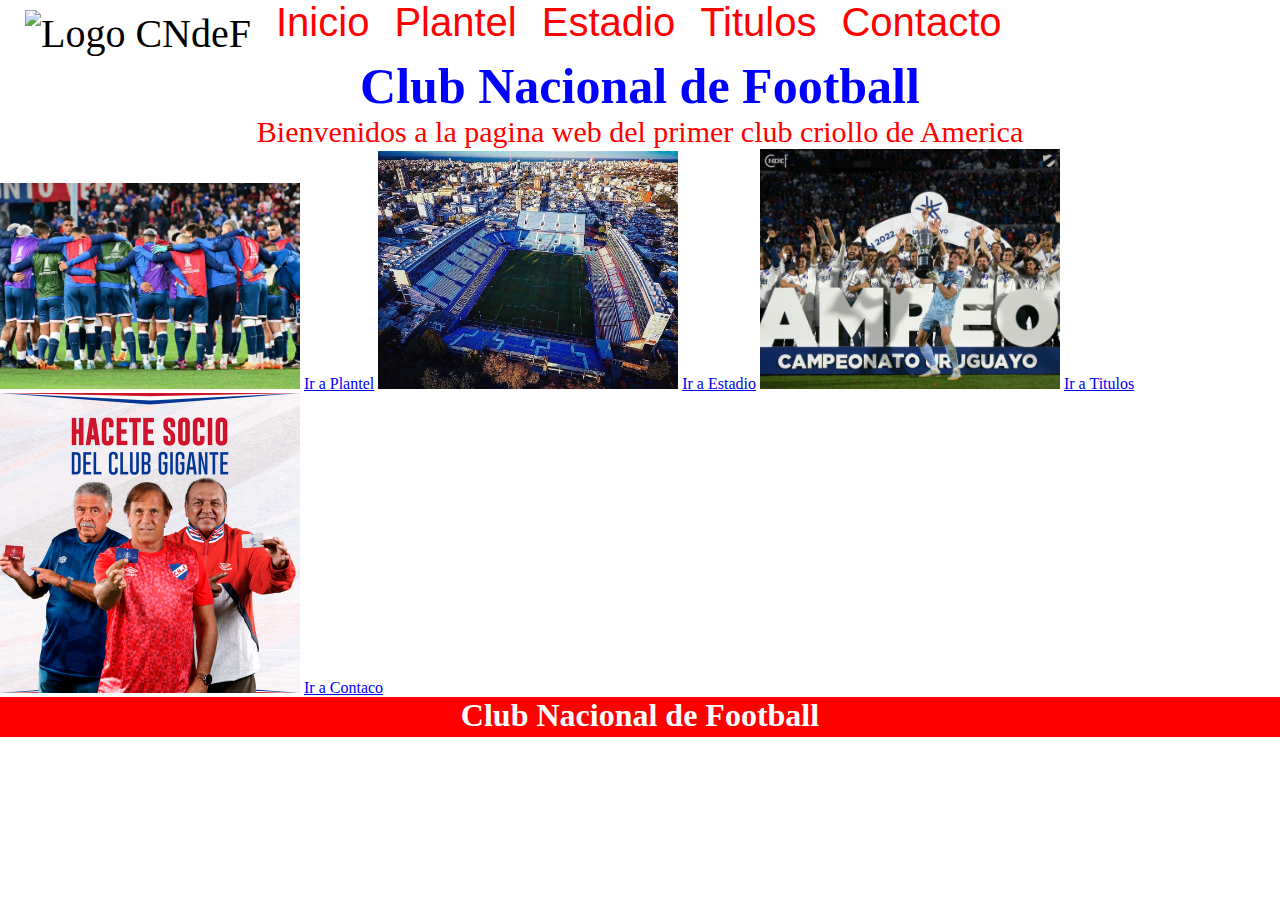
==== index.html @ c1be89f9 "first commit" ====
<!DOCTYPE html>
<html lang="en">
<head>
    <meta charset="UTF-8">
    <meta name="viewport" content="width=device-width, initial-scale=1.0">
    <title>Club Nacional de Football / CNdeF</title>
    <link href="https://cdn.jsdelivr.net/npm/bootstrap@5.3.2/dist/css/bootstrap.min.css" rel="stylesheet" integrity="sha384-T3c6CoIi6uLrA9TneNEoa7RxnatzjcDSCmG1MXxSR1GAsXEV/Dwwykc2MPK8M2HN" crossorigin="anonymous">
<link rel="stylesheet" href="Css\style.css">
</head>  
<body>
    <div class="grilla" >
    <Header>
        <nav>
            <ul>
                <li><img src="./../CursoDW/Multimedia/Logo CNdF.png" alt="Logo CNdeF"></li>
                <li><a href="./index.html">Inicio</a></li>
            <li><a href="./Paginas.html/Plantel.html">Plantel</a></li>
            <li><a href="./Paginas.html/Estadio.html">Estadio</a></li>
            <li><a href="./Paginas.html/Titulos.html">Titulos</a></li>
            <li><a href="./Paginas.html/Contacto.html">Contacto</a></li>
         </ul>
        </nav>
    </Header>

    <main>
        <h1>Club Nacional de Football</h1>
        <p>Bienvenidos a la pagina web del primer club criollo de America</p>
        <img src="Multimedia/Plantel.jfif" alt="Plantel 2023"> 
        <a href="./Paginas.html/Plantel.html">Ir a Plantel</a>
        <img src="Multimedia/estadio.jpg" alt="">
        <a href="./Paginas.html/Estadio.html">Ir a Estadio</a>
        <img src="Multimedia/Titulos.jpg" alt="">
        <a href="./Paginas.html/Titulos.html">Ir a Titulos</a>
        <img src="Multimedia/vfgQhc90mq7uRu6TejiWwdMYdyuNmu4216X12OAeeM5roq1gROlZEse5yQY4PXn6.png" alt="">
        <a href="./Paginas.html/Contacto.html">Ir a Contaco</a>
    </main>


    <footer>
        <h1>Club Nacional de Football</h1>
    </footer>
</div>
<script src="https://cdn.jsdelivr.net/npm/bootstrap@5.3.2/dist/js/bootstrap.bundle.min.js" integrity="sha384-C6RzsynM9kWDrMNeT87bh95OGNyZPhcTNXj1NW7RuBCsyN/o0jlpcV8Qyq46cDfL" crossorigin="anonymous"></script>
</body>
</html>
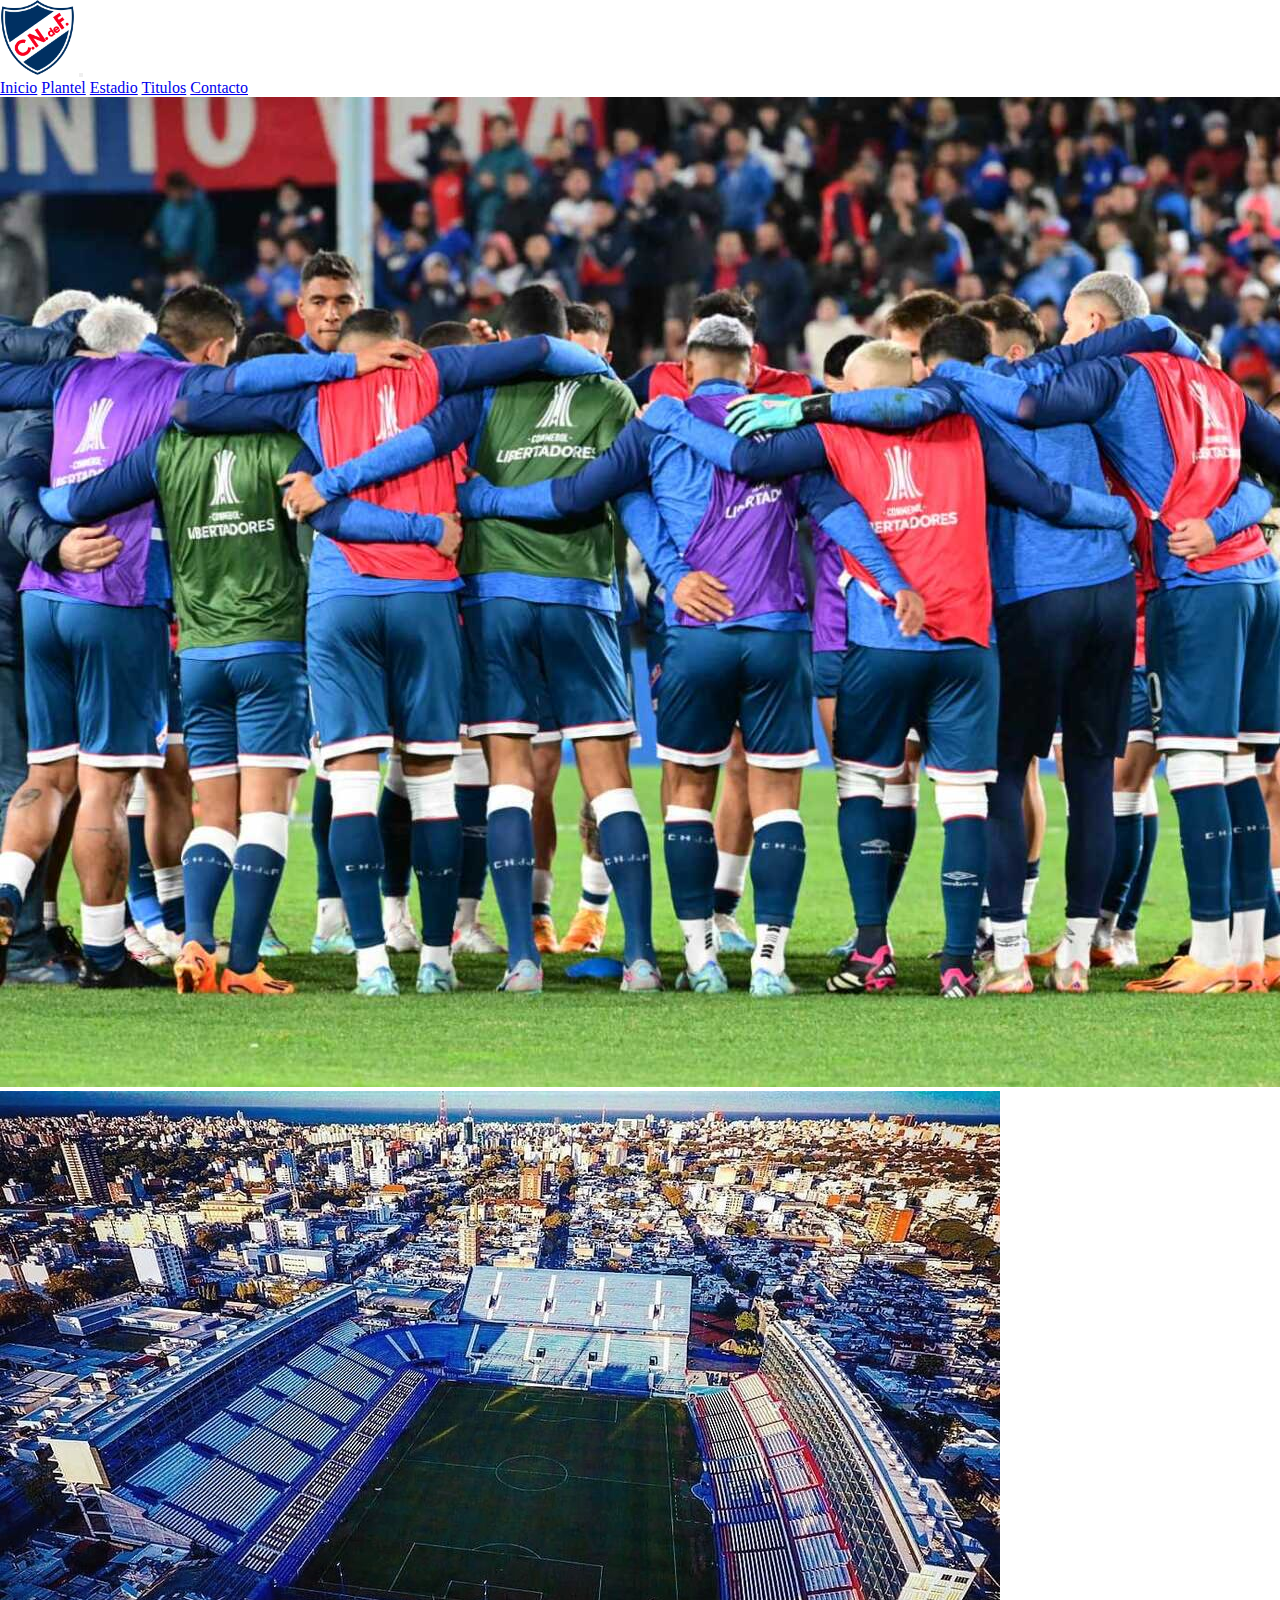
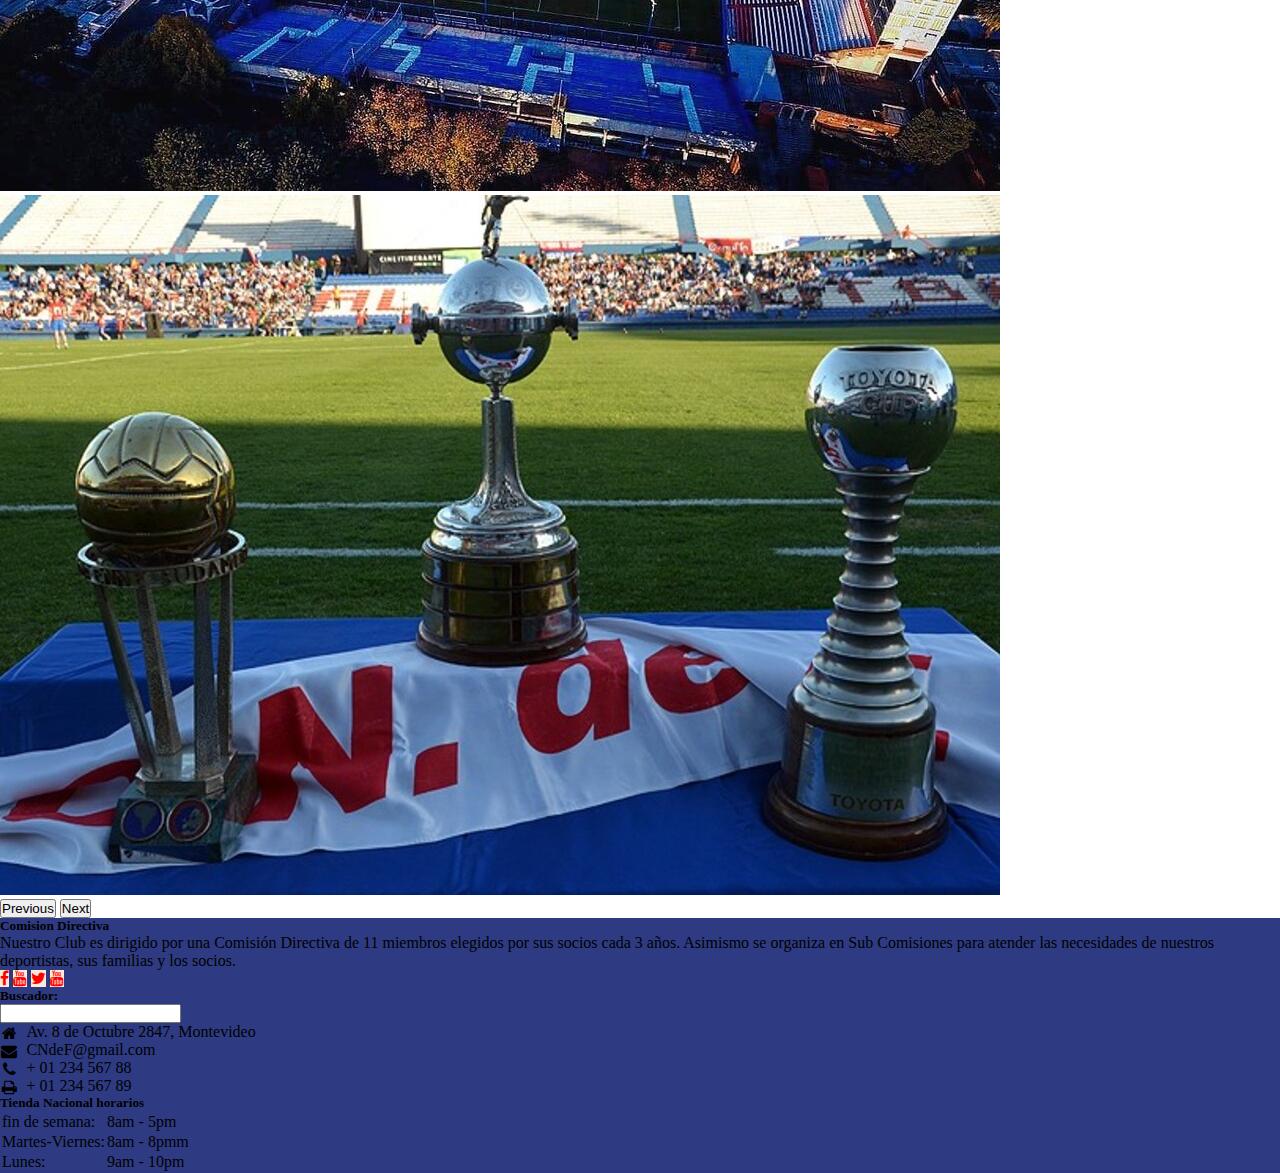
==== commit 87e2ca8b: "Add files via upload" ====
--- a/index.html
+++ b/index.html
@@ -1,45 +1,126 @@
-<!DOCTYPE html>
-<html lang="en">
-<head>
-    <meta charset="UTF-8">
-    <meta name="viewport" content="width=device-width, initial-scale=1.0">
-    <title>Club Nacional de Football / CNdeF</title>
-    <link href="https://cdn.jsdelivr.net/npm/bootstrap@5.3.2/dist/css/bootstrap.min.css" rel="stylesheet" integrity="sha384-T3c6CoIi6uLrA9TneNEoa7RxnatzjcDSCmG1MXxSR1GAsXEV/Dwwykc2MPK8M2HN" crossorigin="anonymous">
-<link rel="stylesheet" href="Css\style.css">
-</head>  
-<body>
-    <div class="grilla" >
-    <Header>
-        <nav>
-            <ul>
-                <li><img src="./../CursoDW/Multimedia/Logo CNdF.png" alt="Logo CNdeF"></li>
-                <li><a href="./index.html">Inicio</a></li>
-            <li><a href="./Paginas.html/Plantel.html">Plantel</a></li>
-            <li><a href="./Paginas.html/Estadio.html">Estadio</a></li>
-            <li><a href="./Paginas.html/Titulos.html">Titulos</a></li>
-            <li><a href="./Paginas.html/Contacto.html">Contacto</a></li>
-         </ul>
-        </nav>
-    </Header>
-
-    <main>
-        <h1>Club Nacional de Football</h1>
-        <p>Bienvenidos a la pagina web del primer club criollo de America</p>
-        <img src="Multimedia/Plantel.jfif" alt="Plantel 2023"> 
-        <a href="./Paginas.html/Plantel.html">Ir a Plantel</a>
-        <img src="Multimedia/estadio.jpg" alt="">
-        <a href="./Paginas.html/Estadio.html">Ir a Estadio</a>
-        <img src="Multimedia/Titulos.jpg" alt="">
-        <a href="./Paginas.html/Titulos.html">Ir a Titulos</a>
-        <img src="Multimedia/vfgQhc90mq7uRu6TejiWwdMYdyuNmu4216X12OAeeM5roq1gROlZEse5yQY4PXn6.png" alt="">
-        <a href="./Paginas.html/Contacto.html">Ir a Contaco</a>
-    </main>
-
-
-    <footer>
-        <h1>Club Nacional de Football</h1>
-    </footer>
-</div>
-<script src="https://cdn.jsdelivr.net/npm/bootstrap@5.3.2/dist/js/bootstrap.bundle.min.js" integrity="sha384-C6RzsynM9kWDrMNeT87bh95OGNyZPhcTNXj1NW7RuBCsyN/o0jlpcV8Qyq46cDfL" crossorigin="anonymous"></script>
-</body>
+<!DOCTYPE html>
+<html lang="en">
+<head>
+    <meta charset="UTF-8">
+    <meta name="viewport" content="width=device-width, initial-scale=1.0">
+    <title>Club Nacional de Football / CNdeF</title>
+    <link href="https://cdn.jsdelivr.net/npm/bootstrap@5.3.2/dist/css/bootstrap.min.css" rel="stylesheet" integrity="sha384-T3c6CoIi6uLrA9TneNEoa7RxnatzjcDSCmG1MXxSR1GAsXEV/Dwwykc2MPK8M2HN" crossorigin="anonymous">
+    <link rel="stylesheet" href="https://stackpath.bootstrapcdn.com/font-awesome/4.7.0/css/font-awesome.min.css">
+    <link rel="stylesheet" href="Css\style.css">
+</head>  
+<body>
+    <Header>
+        <nav class="navbar navbar-expand-lg bg-light">
+            <div class="container-fluid">
+                <a class="navbar-brand" href="./index.html"><img src="./Multimedia/Logo CNdF.png" alt=""></a>
+              <button class="navbar-toggler" type="button" data-bs-toggle="collapse" data-bs-target="#navbarNavAltMarkup" aria-controls="navbarNavAltMarkup" aria-expanded="false" aria-label="Toggle navigation">
+                <span class="navbar-toggler-icon"></span>
+              </button>
+              <div class="collapse navbar-collapse" id="navbarNavAltMarkup">
+                <div class="navbar-nav">
+                  <a class="nav-link active" aria-current="page" href="./index.html">Inicio</a>
+                  <a class="nav-link" href="./Paginas.html/Plantel.html">Plantel</a>
+                  <a class="nav-link" href="./Paginas.html/Estadio.html">Estadio</a>
+                  <a class="nav-link" href="./Paginas.html/Titulos.html">Titulos</a>
+                  <a class="nav-link" href="./Paginas.html/Contacto.html">Contacto</a>
+                </div>
+              </div>
+            </div>
+          </nav>
+    </Header>
+
+    <main>
+        <div id="carouselExample" class="carousel slide">
+            <div class="carousel-inner">
+              <div class="carousel-item active">
+                <img src="./Multimedia/Plantel.jfif" class="d-block w-100" alt="...">
+              </div>
+              <div class="carousel-item">
+                <img src="./Multimedia/estadio.jpg" class="d-block w-100" alt="...">
+              </div>
+              <div class="carousel-item">
+                <img src="./Multimedia/nacional-copas.jpg" class="d-block w-100" alt="...">
+              </div>
+            </div>
+            <button class="carousel-control-prev" type="button" data-bs-target="#carouselExample" data-bs-slide="prev">
+              <span class="carousel-control-prev-icon" aria-hidden="true"></span>
+              <span class="visually-hidden">Previous</span>
+            </button>
+            <button class="carousel-control-next" type="button" data-bs-target="#carouselExample" data-bs-slide="next">
+              <span class="carousel-control-next-icon" aria-hidden="true"></span>
+              <span class="visually-hidden">Next</span>
+            </button>
+          </div>
+    </main>
+
+
+    <footer>
+        <div class="container my-5">
+
+            <footer class="text-white text-center text-lg-start" style="background-color: #011169d2;">
+              <div class="container p-4">
+                <div class="row mt-4">
+                  <div class="col-lg-4 col-md-12 mb-4 mb-md-0">
+                    <h5 class="text-uppercase mb-4">Comision Directiva</h5>
+          
+                    <p>
+                      Nuestro Club es dirigido por una Comisión Directiva de 11 miembros elegidos por sus socios cada 3 años. Asimismo se organiza en Sub Comisiones para atender las necesidades de nuestros deportistas, sus familias y los socios.
+                    </p>
+          
+                    <div class="mt-4">
+                      <a type="button" class="btn btn-floating btn-warning btn-lg" style="background-color: antiquewhite;"><i class="fa fa-facebook" style="color: red;"></i></a>
+                      <a type="button" class="btn btn-floating btn-warning btn-lg" style="background-color: antiquewhite;"><i class="fa fa-youtube" style="color: red;"></i></a>
+                      <a type="button" class="btn btn-floating btn-warning btn-lg" style="background-color: antiquewhite;"><i class="fa fa-twitter" style="color: red;"></i></a>
+                      <a type="button" class="btn btn-floating btn-warning btn-lg" style="background-color: antiquewhite;""><i class="fa fa-youtube" style="color: red;"></i></a>
+                    </div>
+                  </div>
+                  <div class="col-lg-4 col-md-6 mb-4 mb-md-0">
+                    <h5 class="text-danger mb-4 pb-1">Buscador:</h5>
+          
+                    <div class="form-outline form-white mb-4">
+                      <input type="text" id="formControlLg" class="form-control form-control-lg">
+                      <label class="form-label" for="formControlLg" style="margin-left: 0px;"></label>
+                    <div class="form-notch"><div class="form-notch-leading" style="width: 9px;"></div><div class="form-notch-middle" style="width: 48.8px;"></div><div class="form-notch-trailing"></div></div></div>
+          
+                    <ul class="fa-ul" style="margin-left: 1.65em;">
+                      <li class="mb-3">
+                        <span class="fa-li"><i class="fa fa-home"></i></span><span class="ms-2">Av. 8 de Octubre 2847, Montevideo</span>
+                      </li>
+                      <li class="mb-3">
+                        <span class="fa-li"><i class="fa fa-envelope"></i></span><span class="ms-2">CNdeF@gmail.com</span>
+                      </li>
+                      <li class="mb-3">
+                        <span class="fa-li"><i class="fa fa-phone"></i></span><span class="ms-2">+ 01 234 567 88</span>
+                      </li>
+                      <li class="mb-3">
+                        <span class="fa-li"><i class="fa fa-print"></i></span><span class="ms-2">+ 01 234 567 89</span>
+                      </li>
+                    </ul>
+                  </div>
+                  <div class="col-lg-4 col-md-6 mb-4 mb-md-0">
+                    <h5 class="text-uppercase mb-4">Tienda Nacional horarios</h5>
+          
+                    <table class="table text-center text-white">
+                      <tbody class="font-weight-normal">
+                        <tr>
+                          <td>fin de semana:</td>
+                          <td>8am - 5pm</td>
+                        </tr>
+                        <tr>
+                          <td>Martes-Viernes:</td>
+                          <td>8am - 8pmm</td>
+                        </tr>
+                        <tr>
+                          <td>Lunes:</td>
+                          <td>9am - 10pm</td>
+                        </tr>
+                      </tbody>
+                    </table>
+                  </div>
+                </div>
+              </div>
+          </div>
+    </footer>
+<script src="https://cdn.jsdelivr.net/npm/bootstrap@5.3.2/dist/js/bootstrap.bundle.min.js" integrity="sha384-C6RzsynM9kWDrMNeT87bh95OGNyZPhcTNXj1NW7RuBCsyN/o0jlpcV8Qyq46cDfL" crossorigin="anonymous"></script>
+</body>
 </html>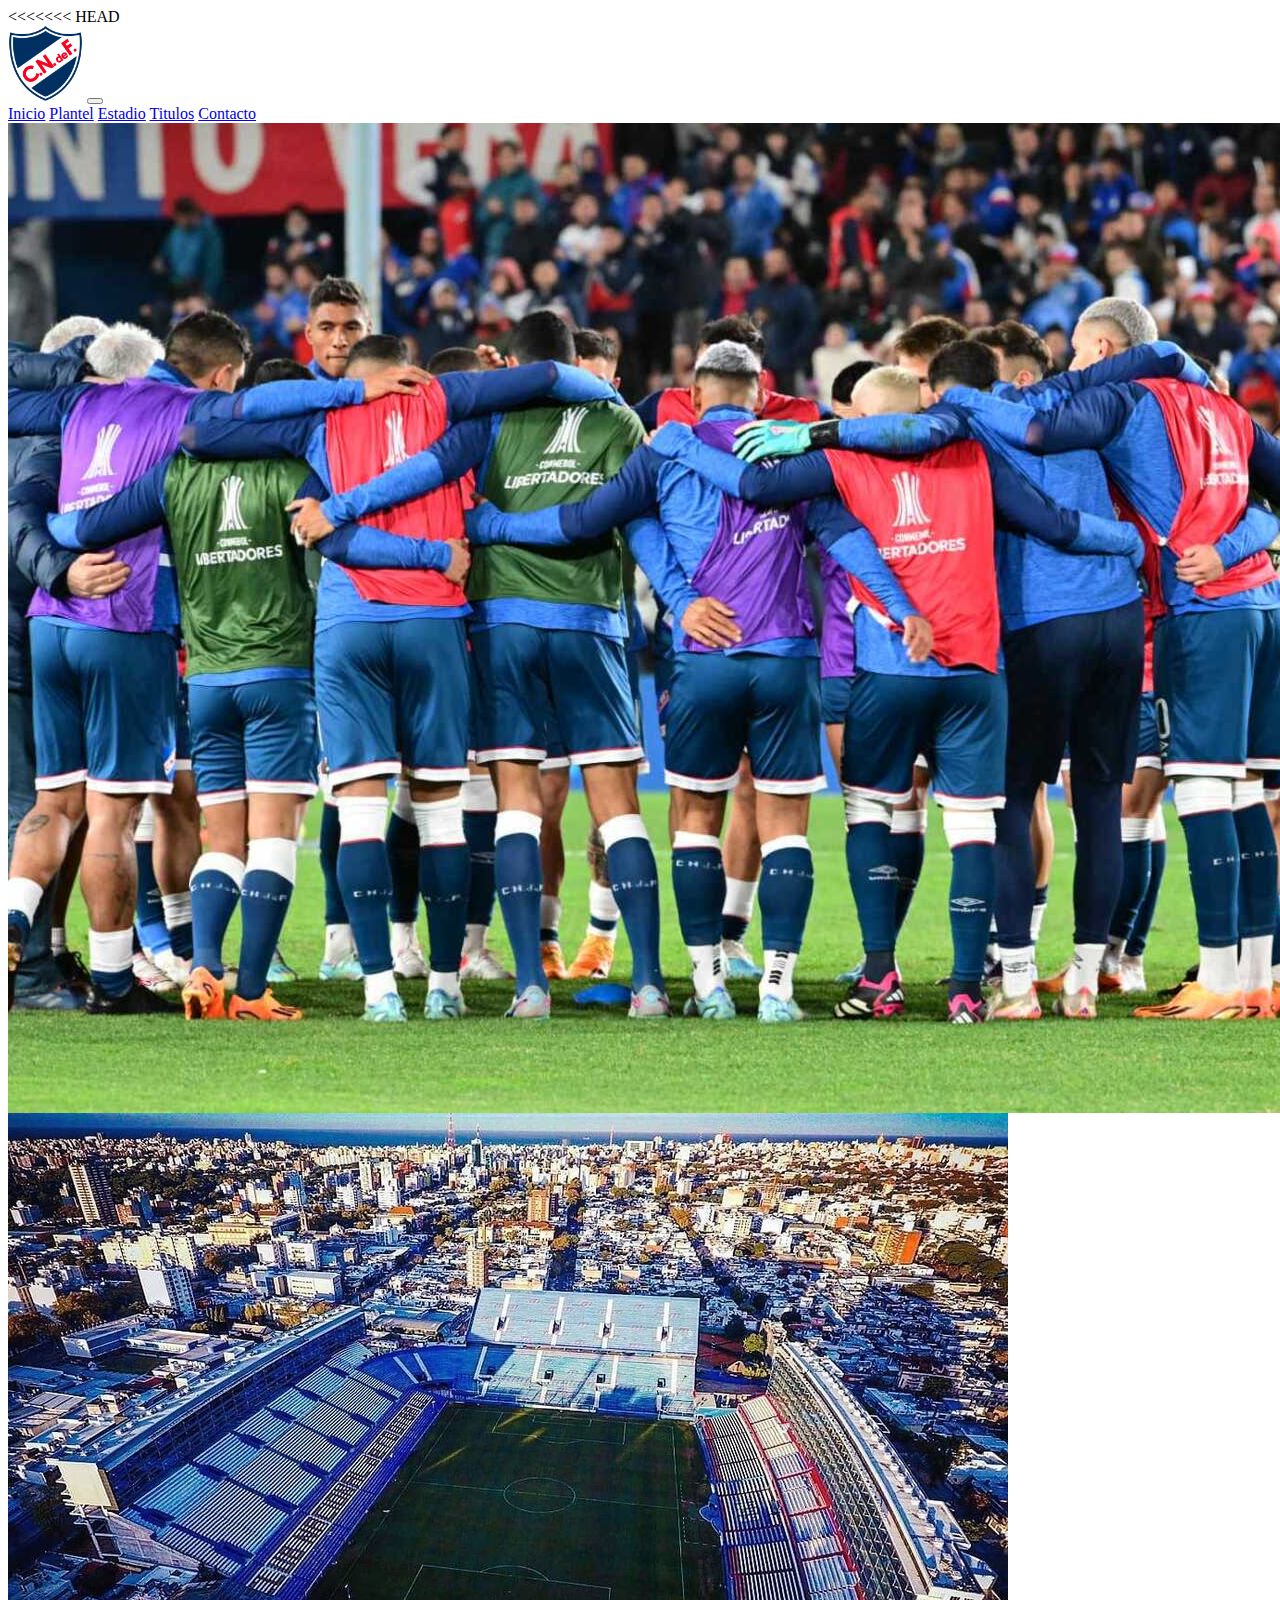
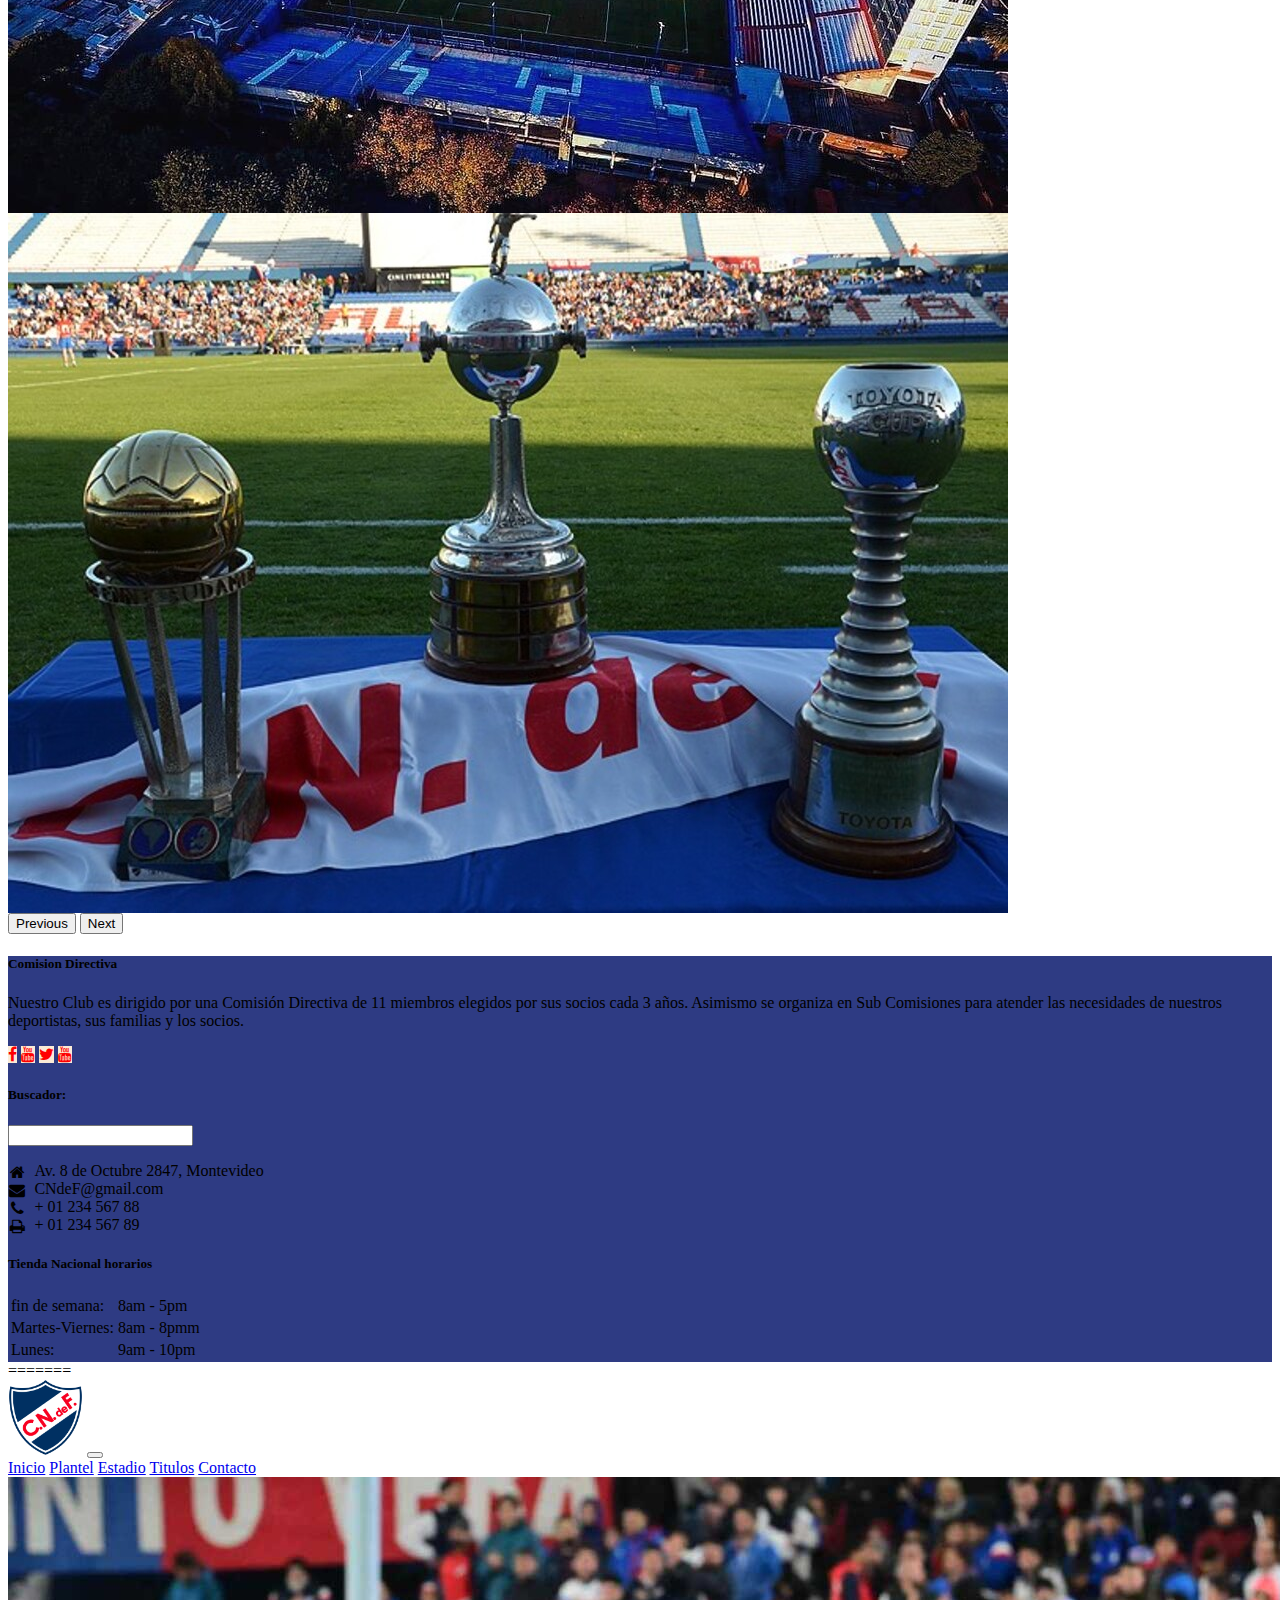
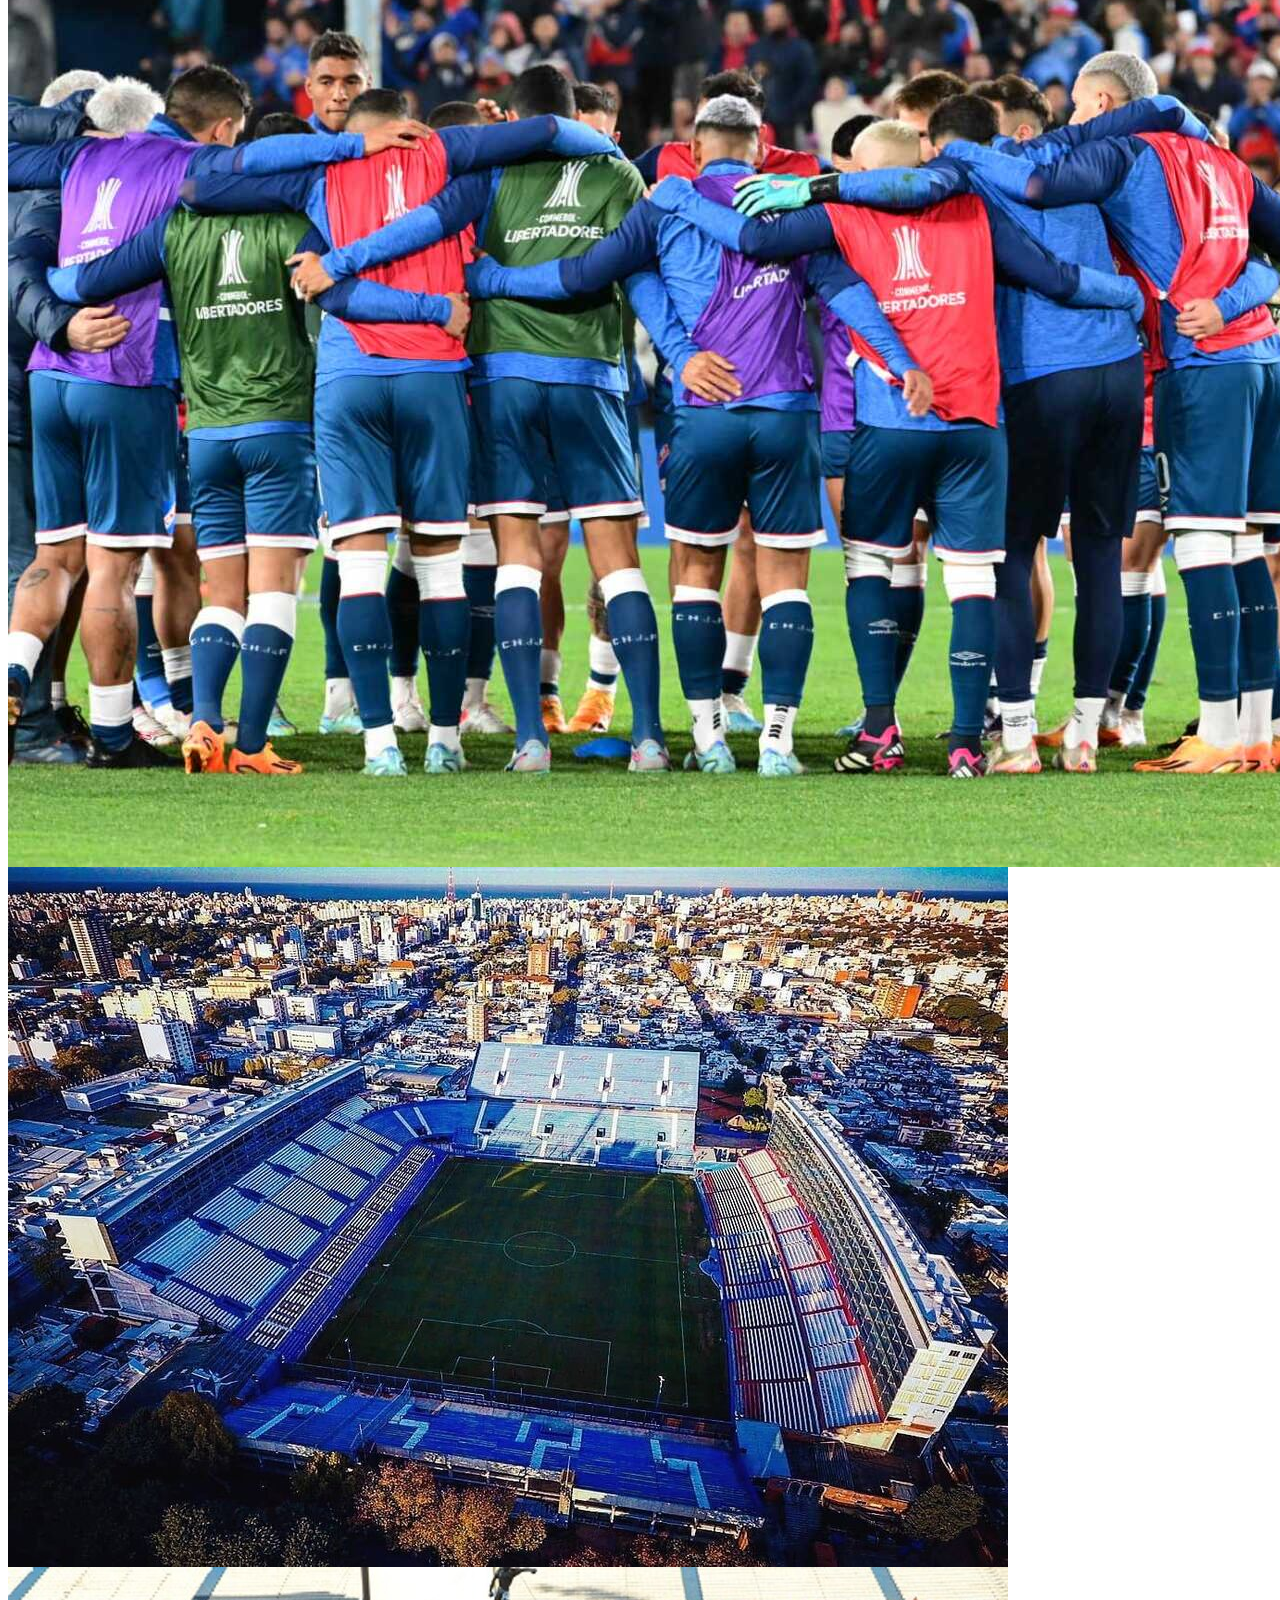
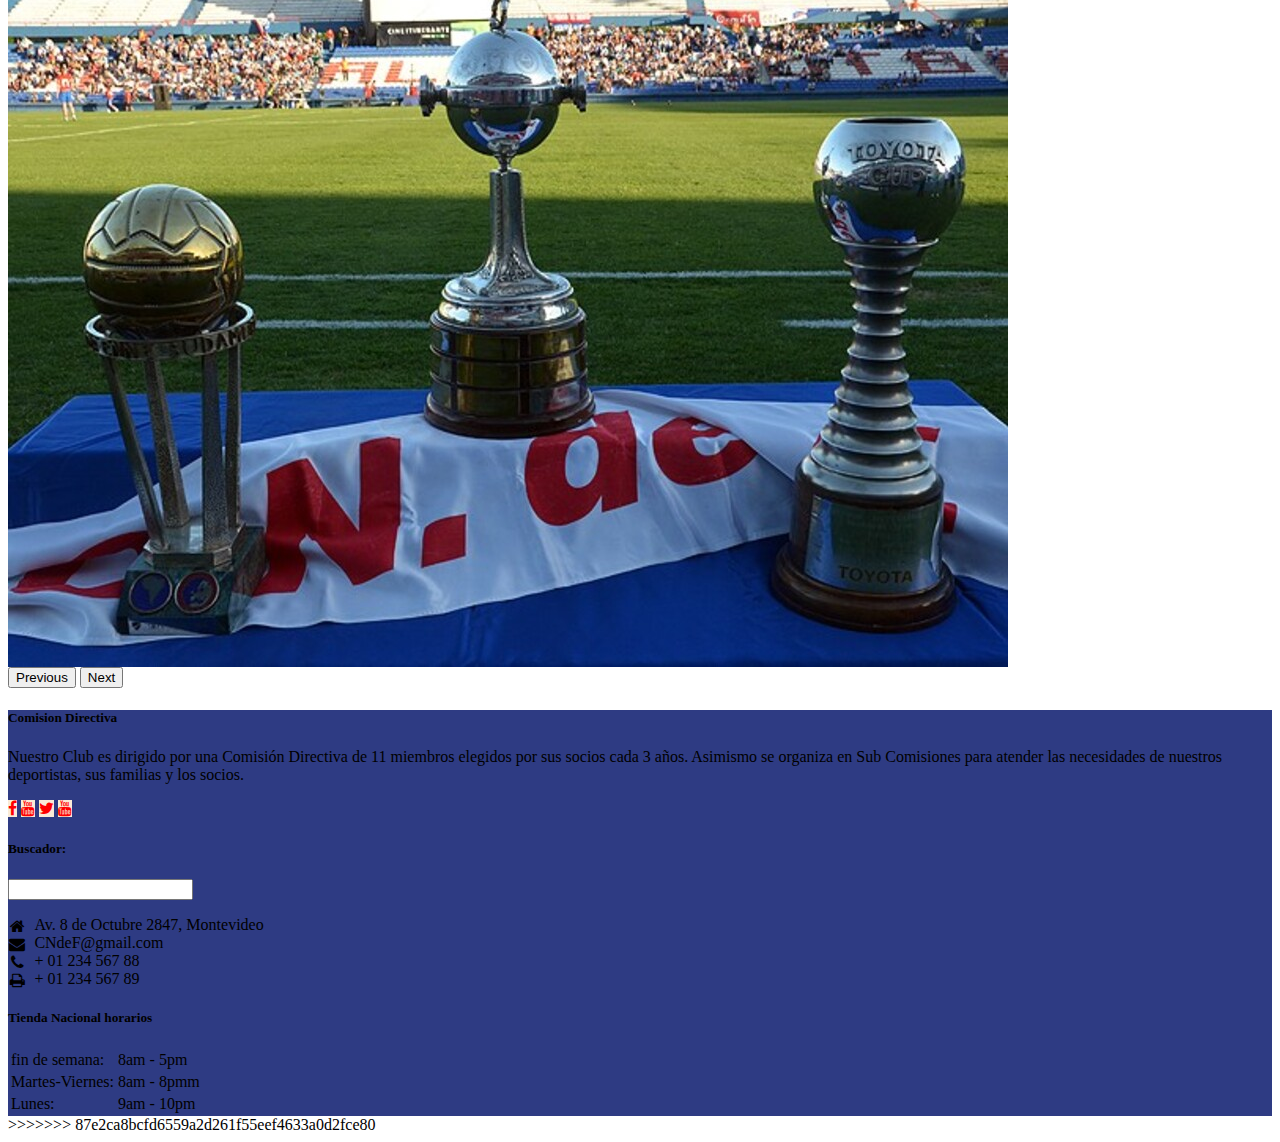
==== commit 949b0b17: "Merge branch 'main' of https://github.com/FelipeMartinis/CursoDW" ====
--- a/index.html
+++ b/index.html
@@ -1,126 +1,275 @@
-<!DOCTYPE html>
-<html lang="en">
-<head>
-    <meta charset="UTF-8">
-    <meta name="viewport" content="width=device-width, initial-scale=1.0">
-    <title>Club Nacional de Football / CNdeF</title>
-    <link href="https://cdn.jsdelivr.net/npm/bootstrap@5.3.2/dist/css/bootstrap.min.css" rel="stylesheet" integrity="sha384-T3c6CoIi6uLrA9TneNEoa7RxnatzjcDSCmG1MXxSR1GAsXEV/Dwwykc2MPK8M2HN" crossorigin="anonymous">
-    <link rel="stylesheet" href="https://stackpath.bootstrapcdn.com/font-awesome/4.7.0/css/font-awesome.min.css">
-    <link rel="stylesheet" href="Css\style.css">
-</head>  
-<body>
-    <Header>
-        <nav class="navbar navbar-expand-lg bg-light">
-            <div class="container-fluid">
-                <a class="navbar-brand" href="./index.html"><img src="./Multimedia/Logo CNdF.png" alt=""></a>
-              <button class="navbar-toggler" type="button" data-bs-toggle="collapse" data-bs-target="#navbarNavAltMarkup" aria-controls="navbarNavAltMarkup" aria-expanded="false" aria-label="Toggle navigation">
-                <span class="navbar-toggler-icon"></span>
-              </button>
-              <div class="collapse navbar-collapse" id="navbarNavAltMarkup">
-                <div class="navbar-nav">
-                  <a class="nav-link active" aria-current="page" href="./index.html">Inicio</a>
-                  <a class="nav-link" href="./Paginas.html/Plantel.html">Plantel</a>
-                  <a class="nav-link" href="./Paginas.html/Estadio.html">Estadio</a>
-                  <a class="nav-link" href="./Paginas.html/Titulos.html">Titulos</a>
-                  <a class="nav-link" href="./Paginas.html/Contacto.html">Contacto</a>
-                </div>
-              </div>
-            </div>
-          </nav>
-    </Header>
-
-    <main>
-        <div id="carouselExample" class="carousel slide">
-            <div class="carousel-inner">
-              <div class="carousel-item active">
-                <img src="./Multimedia/Plantel.jfif" class="d-block w-100" alt="...">
-              </div>
-              <div class="carousel-item">
-                <img src="./Multimedia/estadio.jpg" class="d-block w-100" alt="...">
-              </div>
-              <div class="carousel-item">
-                <img src="./Multimedia/nacional-copas.jpg" class="d-block w-100" alt="...">
-              </div>
-            </div>
-            <button class="carousel-control-prev" type="button" data-bs-target="#carouselExample" data-bs-slide="prev">
-              <span class="carousel-control-prev-icon" aria-hidden="true"></span>
-              <span class="visually-hidden">Previous</span>
-            </button>
-            <button class="carousel-control-next" type="button" data-bs-target="#carouselExample" data-bs-slide="next">
-              <span class="carousel-control-next-icon" aria-hidden="true"></span>
-              <span class="visually-hidden">Next</span>
-            </button>
-          </div>
-    </main>
-
-
-    <footer>
-        <div class="container my-5">
-
-            <footer class="text-white text-center text-lg-start" style="background-color: #011169d2;">
-              <div class="container p-4">
-                <div class="row mt-4">
-                  <div class="col-lg-4 col-md-12 mb-4 mb-md-0">
-                    <h5 class="text-uppercase mb-4">Comision Directiva</h5>
-          
-                    <p>
-                      Nuestro Club es dirigido por una Comisión Directiva de 11 miembros elegidos por sus socios cada 3 años. Asimismo se organiza en Sub Comisiones para atender las necesidades de nuestros deportistas, sus familias y los socios.
-                    </p>
-          
-                    <div class="mt-4">
-                      <a type="button" class="btn btn-floating btn-warning btn-lg" style="background-color: antiquewhite;"><i class="fa fa-facebook" style="color: red;"></i></a>
-                      <a type="button" class="btn btn-floating btn-warning btn-lg" style="background-color: antiquewhite;"><i class="fa fa-youtube" style="color: red;"></i></a>
-                      <a type="button" class="btn btn-floating btn-warning btn-lg" style="background-color: antiquewhite;"><i class="fa fa-twitter" style="color: red;"></i></a>
-                      <a type="button" class="btn btn-floating btn-warning btn-lg" style="background-color: antiquewhite;""><i class="fa fa-youtube" style="color: red;"></i></a>
-                    </div>
-                  </div>
-                  <div class="col-lg-4 col-md-6 mb-4 mb-md-0">
-                    <h5 class="text-danger mb-4 pb-1">Buscador:</h5>
-          
-                    <div class="form-outline form-white mb-4">
-                      <input type="text" id="formControlLg" class="form-control form-control-lg">
-                      <label class="form-label" for="formControlLg" style="margin-left: 0px;"></label>
-                    <div class="form-notch"><div class="form-notch-leading" style="width: 9px;"></div><div class="form-notch-middle" style="width: 48.8px;"></div><div class="form-notch-trailing"></div></div></div>
-          
-                    <ul class="fa-ul" style="margin-left: 1.65em;">
-                      <li class="mb-3">
-                        <span class="fa-li"><i class="fa fa-home"></i></span><span class="ms-2">Av. 8 de Octubre 2847, Montevideo</span>
-                      </li>
-                      <li class="mb-3">
-                        <span class="fa-li"><i class="fa fa-envelope"></i></span><span class="ms-2">CNdeF@gmail.com</span>
-                      </li>
-                      <li class="mb-3">
-                        <span class="fa-li"><i class="fa fa-phone"></i></span><span class="ms-2">+ 01 234 567 88</span>
-                      </li>
-                      <li class="mb-3">
-                        <span class="fa-li"><i class="fa fa-print"></i></span><span class="ms-2">+ 01 234 567 89</span>
-                      </li>
-                    </ul>
-                  </div>
-                  <div class="col-lg-4 col-md-6 mb-4 mb-md-0">
-                    <h5 class="text-uppercase mb-4">Tienda Nacional horarios</h5>
-          
-                    <table class="table text-center text-white">
-                      <tbody class="font-weight-normal">
-                        <tr>
-                          <td>fin de semana:</td>
-                          <td>8am - 5pm</td>
-                        </tr>
-                        <tr>
-                          <td>Martes-Viernes:</td>
-                          <td>8am - 8pmm</td>
-                        </tr>
-                        <tr>
-                          <td>Lunes:</td>
-                          <td>9am - 10pm</td>
-                        </tr>
-                      </tbody>
-                    </table>
-                  </div>
-                </div>
-              </div>
-          </div>
-    </footer>
-<script src="https://cdn.jsdelivr.net/npm/bootstrap@5.3.2/dist/js/bootstrap.bundle.min.js" integrity="sha384-C6RzsynM9kWDrMNeT87bh95OGNyZPhcTNXj1NW7RuBCsyN/o0jlpcV8Qyq46cDfL" crossorigin="anonymous"></script>
-</body>
+<<<<<<< HEAD
+<!DOCTYPE html>
+<html lang="en">
+
+<head>
+  <meta charset="UTF-8">
+  <meta name="viewport" content="width=device-width, initial-scale=1.0">
+  <meta name="description" content="Accede a toda la informacion del Club Nacional de Football">
+  <meta name="keywords" content="Nacional, Futbol, Deportes">
+  <title>Club Nacional de Football / CNdeF</title>
+  <link href="https://cdn.jsdelivr.net/npm/bootstrap@5.3.2/dist/css/bootstrap.min.css" rel="stylesheet"
+    integrity="sha384-T3c6CoIi6uLrA9TneNEoa7RxnatzjcDSCmG1MXxSR1GAsXEV/Dwwykc2MPK8M2HN" crossorigin="anonymous">
+  <link rel="stylesheet" href="https://stackpath.bootstrapcdn.com/font-awesome/4.7.0/css/font-awesome.min.css">
+  <link rel="stylesheet" href="Css\style.css">
+</head>
+
+<body>
+  <header>
+    <nav class="navbar navbar-expand-lg bg-light">
+      <div class="container-fluid">
+        <a class="navbar-brand" href="./index.html"><img src="./Multimedia/Logo CNdF.png" alt=" logo club nacional de footbal"></a>
+        <button class="navbar-toggler" type="button" data-bs-toggle="collapse" data-bs-target="#navbarNavAltMarkup"
+          aria-controls="navbarNavAltMarkup" aria-expanded="false" aria-label="Toggle navigation">
+          <span class="navbar-toggler-icon"></span>
+        </button>
+        <div class="collapse navbar-collapse" id="navbarNavAltMarkup">
+          <div class="navbar-nav">
+            <a class="nav-link active" aria-current="page" href="./index.html">Inicio</a>
+            <a class="nav-link" href="./Paginas/Plantel.html">Plantel</a>
+            <a class="nav-link" href="./Paginas/Estadio.html">Estadio</a>
+            <a class="nav-link" href="./Paginas/Titulos.html">Titulos</a>
+            <a class="nav-link" href="./Paginas/Contacto.html">Contacto</a>
+          </div>
+        </div>
+      </div>
+    </nav>
+  </header>
+
+  <main>
+    <div id="carouselExample" class="carousel slide">
+      <div class="carousel-inner">
+        <div class="carousel-item active">
+          <img src="./Multimedia/Plantel.jfif" class="d-block w-100" alt="Plantel club nacional de footbal año 2024">
+        </div>
+        <div class="carousel-item">
+          <img src="./Multimedia/estadio.jpg" class="d-block w-100" alt="Estadio Gran Parque Central">
+        </div>
+        <div class="carousel-item">
+          <img src="./Multimedia/nacional-copas.jpg" class="d-block w-100" alt="Campeonatos obtenidos por el Club nacional de Footbal">
+        </div>
+      </div>
+      <button class="carousel-control-prev" type="button" data-bs-target="#carouselExample" data-bs-slide="prev">
+        <span class="carousel-control-prev-icon" aria-hidden="true"></span>
+        <span class="visually-hidden">Previous</span>
+      </button>
+      <button class="carousel-control-next" type="button" data-bs-target="#carouselExample" data-bs-slide="next">
+        <span class="carousel-control-next-icon" aria-hidden="true"></span>
+        <span class="visually-hidden">Next</span>
+      </button>
+    </div>
+  </main>
+
+
+  
+    <div class="container my-5">
+
+      <footer class="text-white text-center text-lg-start" style="background-color: #011169d2;">
+        <div class="container p-4">
+          <div class="row mt-4">
+            <div class="col-lg-4 col-md-12 mb-4 mb-md-0">
+              <h5 class="text-uppercase mb-4">Comision Directiva</h5>
+
+              <p>
+                Nuestro Club es dirigido por una Comisión Directiva de 11 miembros elegidos por sus socios cada 3 años.
+                Asimismo se organiza en Sub Comisiones para atender las necesidades de nuestros deportistas, sus
+                familias y los socios.
+              </p>
+
+              <div class="mt-4">
+                <a type="button" class="btn btn-floating btn-warning btn-lg" style="background-color: antiquewhite;"><i
+                    class="fa fa-facebook" style="color: red;"></i></a>
+                <a type="button" class="btn btn-floating btn-warning btn-lg" style="background-color: antiquewhite;"><i
+                    class="fa fa-youtube" style="color: red;"></i></a>
+                <a type="button" class="btn btn-floating btn-warning btn-lg" style="background-color: antiquewhite;"><i
+                    class="fa fa-twitter" style="color: red;"></i></a>
+                <a type="button" class="btn btn-floating btn-warning btn-lg"
+                  style="background-color: antiquewhite;""><i class=" fa fa-youtube" style="color: red;"></i></a>
+              </div>
+            </div>
+            <div class="col-lg-4 col-md-6 mb-4 mb-md-0">
+              <h5 class="text-danger mb-4 pb-1">Buscador:</h5>
+
+              <div class="form-outline form-white mb-4">
+                <input type="text" id="formControlLg" class="form-control form-control-lg">
+                <label class="form-label" for="formControlLg" style="margin-left: 0px;"></label>
+                <div class="form-notch">
+                  <div class="form-notch-leading" style="width: 9px;"></div>
+                  <div class="form-notch-middle" style="width: 48.8px;"></div>
+                  <div class="form-notch-trailing"></div>
+                </div>
+              </div>
+
+              <ul class="fa-ul" style="margin-left: 1.65em;">
+                <li class="mb-3">
+                  <span class="fa-li"><i class="fa fa-home"></i></span><span class="ms-2">Av. 8 de Octubre 2847,
+                    Montevideo</span>
+                </li>
+                <li class="mb-3">
+                  <span class="fa-li"><i class="fa fa-envelope"></i></span><span class="ms-2">CNdeF@gmail.com</span>
+                </li>
+                <li class="mb-3">
+                  <span class="fa-li"><i class="fa fa-phone"></i></span><span class="ms-2">+ 01 234 567 88</span>
+                </li>
+                <li class="mb-3">
+                  <span class="fa-li"><i class="fa fa-print"></i></span><span class="ms-2">+ 01 234 567 89</span>
+                </li>
+              </ul>
+            </div>
+            <div class="col-lg-4 col-md-6 mb-4 mb-md-0">
+              <h5 class="text-uppercase mb-4">Tienda Nacional horarios</h5>
+
+              <table class="table text-center text-white">
+                <tbody class="font-weight-normal">
+                  <tr>
+                    <td>fin de semana:</td>
+                    <td>8am - 5pm</td>
+                  </tr>
+                  <tr>
+                    <td>Martes-Viernes:</td>
+                    <td>8am - 8pmm</td>
+                  </tr>
+                  <tr>
+                    <td>Lunes:</td>
+                    <td>9am - 10pm</td>
+                  </tr>
+                </tbody>
+              </table>
+            </div>
+          </div>
+        </div>
+    </div>
+
+  <script src="https://cdn.jsdelivr.net/npm/bootstrap@5.3.2/dist/js/bootstrap.bundle.min.js"
+    integrity="sha384-C6RzsynM9kWDrMNeT87bh95OGNyZPhcTNXj1NW7RuBCsyN/o0jlpcV8Qyq46cDfL"
+    crossorigin="anonymous"></script>
+</body>
+
+=======
+<!DOCTYPE html>
+<html lang="en">
+<head>
+    <meta charset="UTF-8">
+    <meta name="viewport" content="width=device-width, initial-scale=1.0">
+    <title>Club Nacional de Football / CNdeF</title>
+    <link href="https://cdn.jsdelivr.net/npm/bootstrap@5.3.2/dist/css/bootstrap.min.css" rel="stylesheet" integrity="sha384-T3c6CoIi6uLrA9TneNEoa7RxnatzjcDSCmG1MXxSR1GAsXEV/Dwwykc2MPK8M2HN" crossorigin="anonymous">
+    <link rel="stylesheet" href="https://stackpath.bootstrapcdn.com/font-awesome/4.7.0/css/font-awesome.min.css">
+    <link rel="stylesheet" href="Css\style.css">
+</head>  
+<body>
+    <Header>
+        <nav class="navbar navbar-expand-lg bg-light">
+            <div class="container-fluid">
+                <a class="navbar-brand" href="./index.html"><img src="./Multimedia/Logo CNdF.png" alt=""></a>
+              <button class="navbar-toggler" type="button" data-bs-toggle="collapse" data-bs-target="#navbarNavAltMarkup" aria-controls="navbarNavAltMarkup" aria-expanded="false" aria-label="Toggle navigation">
+                <span class="navbar-toggler-icon"></span>
+              </button>
+              <div class="collapse navbar-collapse" id="navbarNavAltMarkup">
+                <div class="navbar-nav">
+                  <a class="nav-link active" aria-current="page" href="./index.html">Inicio</a>
+                  <a class="nav-link" href="./Paginas.html/Plantel.html">Plantel</a>
+                  <a class="nav-link" href="./Paginas.html/Estadio.html">Estadio</a>
+                  <a class="nav-link" href="./Paginas.html/Titulos.html">Titulos</a>
+                  <a class="nav-link" href="./Paginas.html/Contacto.html">Contacto</a>
+                </div>
+              </div>
+            </div>
+          </nav>
+    </Header>
+
+    <main>
+        <div id="carouselExample" class="carousel slide">
+            <div class="carousel-inner">
+              <div class="carousel-item active">
+                <img src="./Multimedia/Plantel.jfif" class="d-block w-100" alt="...">
+              </div>
+              <div class="carousel-item">
+                <img src="./Multimedia/estadio.jpg" class="d-block w-100" alt="...">
+              </div>
+              <div class="carousel-item">
+                <img src="./Multimedia/nacional-copas.jpg" class="d-block w-100" alt="...">
+              </div>
+            </div>
+            <button class="carousel-control-prev" type="button" data-bs-target="#carouselExample" data-bs-slide="prev">
+              <span class="carousel-control-prev-icon" aria-hidden="true"></span>
+              <span class="visually-hidden">Previous</span>
+            </button>
+            <button class="carousel-control-next" type="button" data-bs-target="#carouselExample" data-bs-slide="next">
+              <span class="carousel-control-next-icon" aria-hidden="true"></span>
+              <span class="visually-hidden">Next</span>
+            </button>
+          </div>
+    </main>
+
+
+    <footer>
+        <div class="container my-5">
+
+            <footer class="text-white text-center text-lg-start" style="background-color: #011169d2;">
+              <div class="container p-4">
+                <div class="row mt-4">
+                  <div class="col-lg-4 col-md-12 mb-4 mb-md-0">
+                    <h5 class="text-uppercase mb-4">Comision Directiva</h5>
+          
+                    <p>
+                      Nuestro Club es dirigido por una Comisión Directiva de 11 miembros elegidos por sus socios cada 3 años. Asimismo se organiza en Sub Comisiones para atender las necesidades de nuestros deportistas, sus familias y los socios.
+                    </p>
+          
+                    <div class="mt-4">
+                      <a type="button" class="btn btn-floating btn-warning btn-lg" style="background-color: antiquewhite;"><i class="fa fa-facebook" style="color: red;"></i></a>
+                      <a type="button" class="btn btn-floating btn-warning btn-lg" style="background-color: antiquewhite;"><i class="fa fa-youtube" style="color: red;"></i></a>
+                      <a type="button" class="btn btn-floating btn-warning btn-lg" style="background-color: antiquewhite;"><i class="fa fa-twitter" style="color: red;"></i></a>
+                      <a type="button" class="btn btn-floating btn-warning btn-lg" style="background-color: antiquewhite;""><i class="fa fa-youtube" style="color: red;"></i></a>
+                    </div>
+                  </div>
+                  <div class="col-lg-4 col-md-6 mb-4 mb-md-0">
+                    <h5 class="text-danger mb-4 pb-1">Buscador:</h5>
+          
+                    <div class="form-outline form-white mb-4">
+                      <input type="text" id="formControlLg" class="form-control form-control-lg">
+                      <label class="form-label" for="formControlLg" style="margin-left: 0px;"></label>
+                    <div class="form-notch"><div class="form-notch-leading" style="width: 9px;"></div><div class="form-notch-middle" style="width: 48.8px;"></div><div class="form-notch-trailing"></div></div></div>
+          
+                    <ul class="fa-ul" style="margin-left: 1.65em;">
+                      <li class="mb-3">
+                        <span class="fa-li"><i class="fa fa-home"></i></span><span class="ms-2">Av. 8 de Octubre 2847, Montevideo</span>
+                      </li>
+                      <li class="mb-3">
+                        <span class="fa-li"><i class="fa fa-envelope"></i></span><span class="ms-2">CNdeF@gmail.com</span>
+                      </li>
+                      <li class="mb-3">
+                        <span class="fa-li"><i class="fa fa-phone"></i></span><span class="ms-2">+ 01 234 567 88</span>
+                      </li>
+                      <li class="mb-3">
+                        <span class="fa-li"><i class="fa fa-print"></i></span><span class="ms-2">+ 01 234 567 89</span>
+                      </li>
+                    </ul>
+                  </div>
+                  <div class="col-lg-4 col-md-6 mb-4 mb-md-0">
+                    <h5 class="text-uppercase mb-4">Tienda Nacional horarios</h5>
+          
+                    <table class="table text-center text-white">
+                      <tbody class="font-weight-normal">
+                        <tr>
+                          <td>fin de semana:</td>
+                          <td>8am - 5pm</td>
+                        </tr>
+                        <tr>
+                          <td>Martes-Viernes:</td>
+                          <td>8am - 8pmm</td>
+                        </tr>
+                        <tr>
+                          <td>Lunes:</td>
+                          <td>9am - 10pm</td>
+                        </tr>
+                      </tbody>
+                    </table>
+                  </div>
+                </div>
+              </div>
+          </div>
+    </footer>
+<script src="https://cdn.jsdelivr.net/npm/bootstrap@5.3.2/dist/js/bootstrap.bundle.min.js" integrity="sha384-C6RzsynM9kWDrMNeT87bh95OGNyZPhcTNXj1NW7RuBCsyN/o0jlpcV8Qyq46cDfL" crossorigin="anonymous"></script>
+</body>
+>>>>>>> 87e2ca8bcfd6559a2d261f55eef4633a0d2fce80
 </html>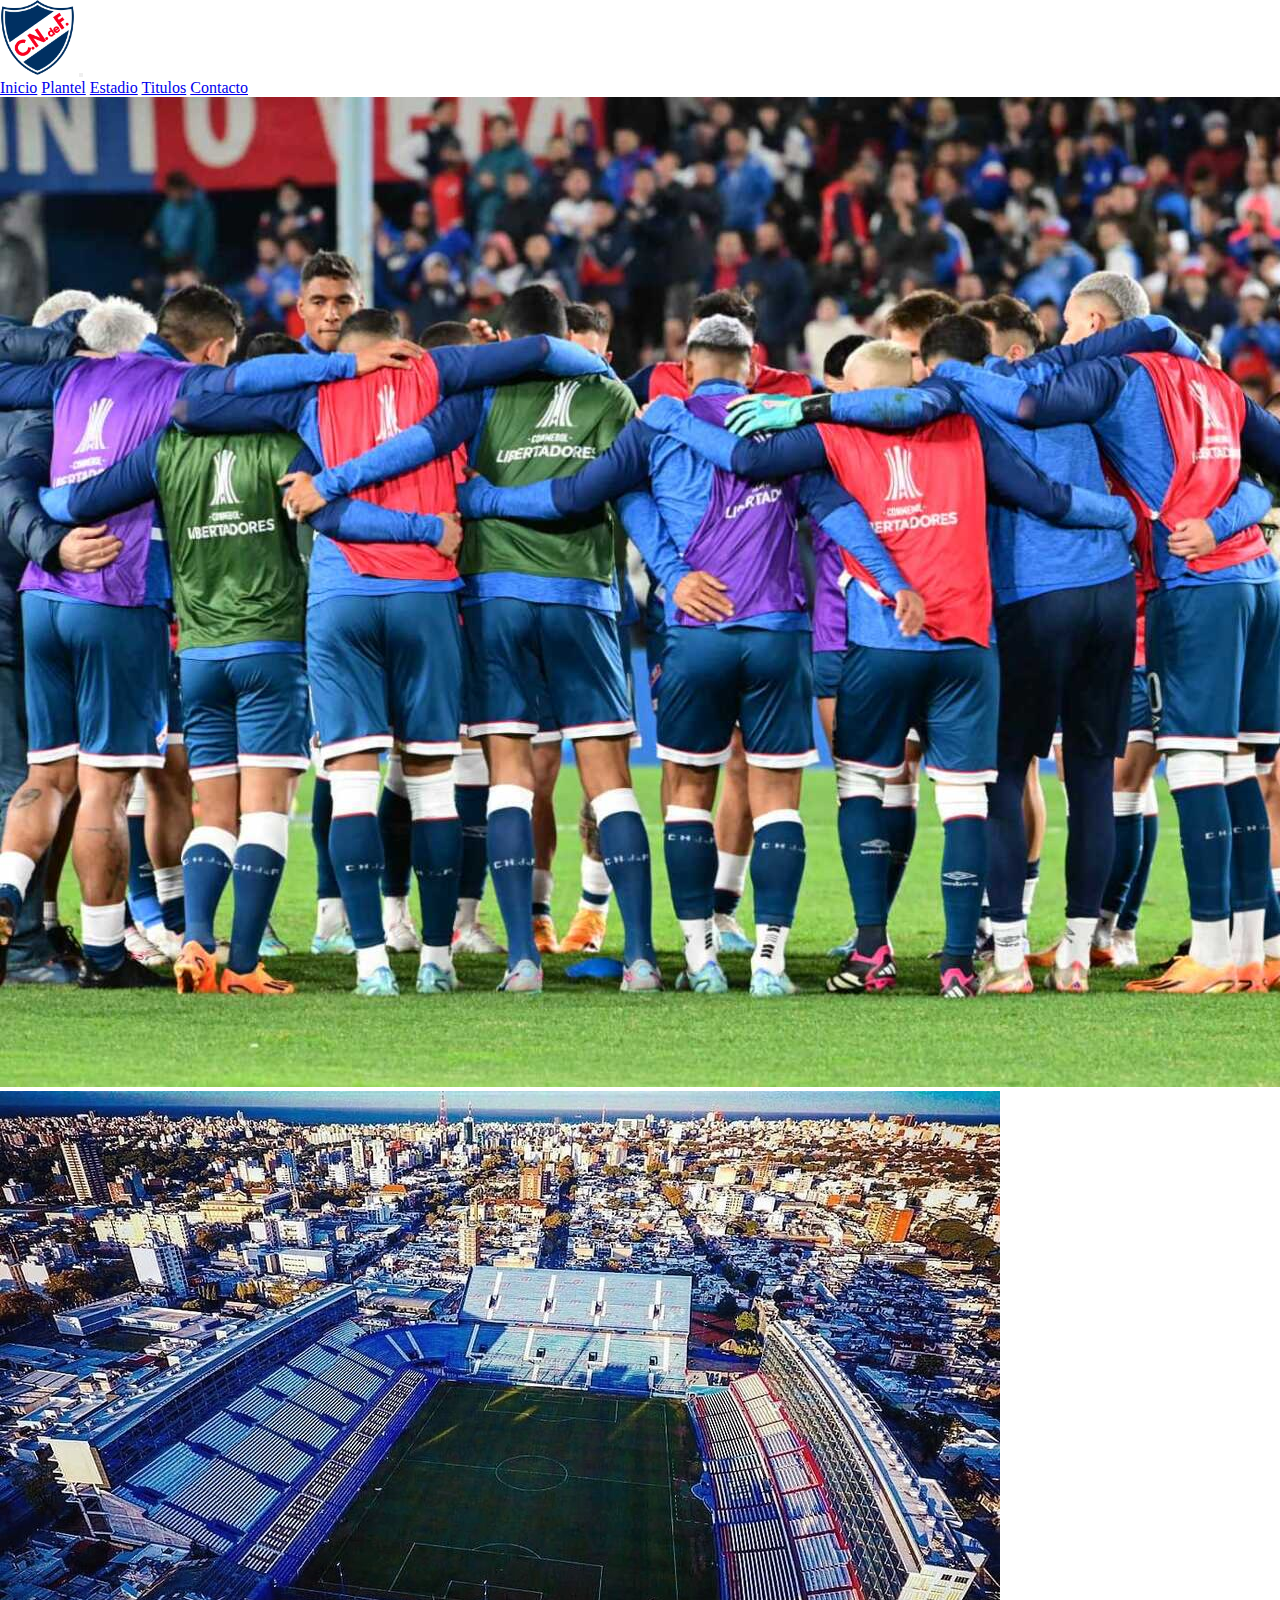
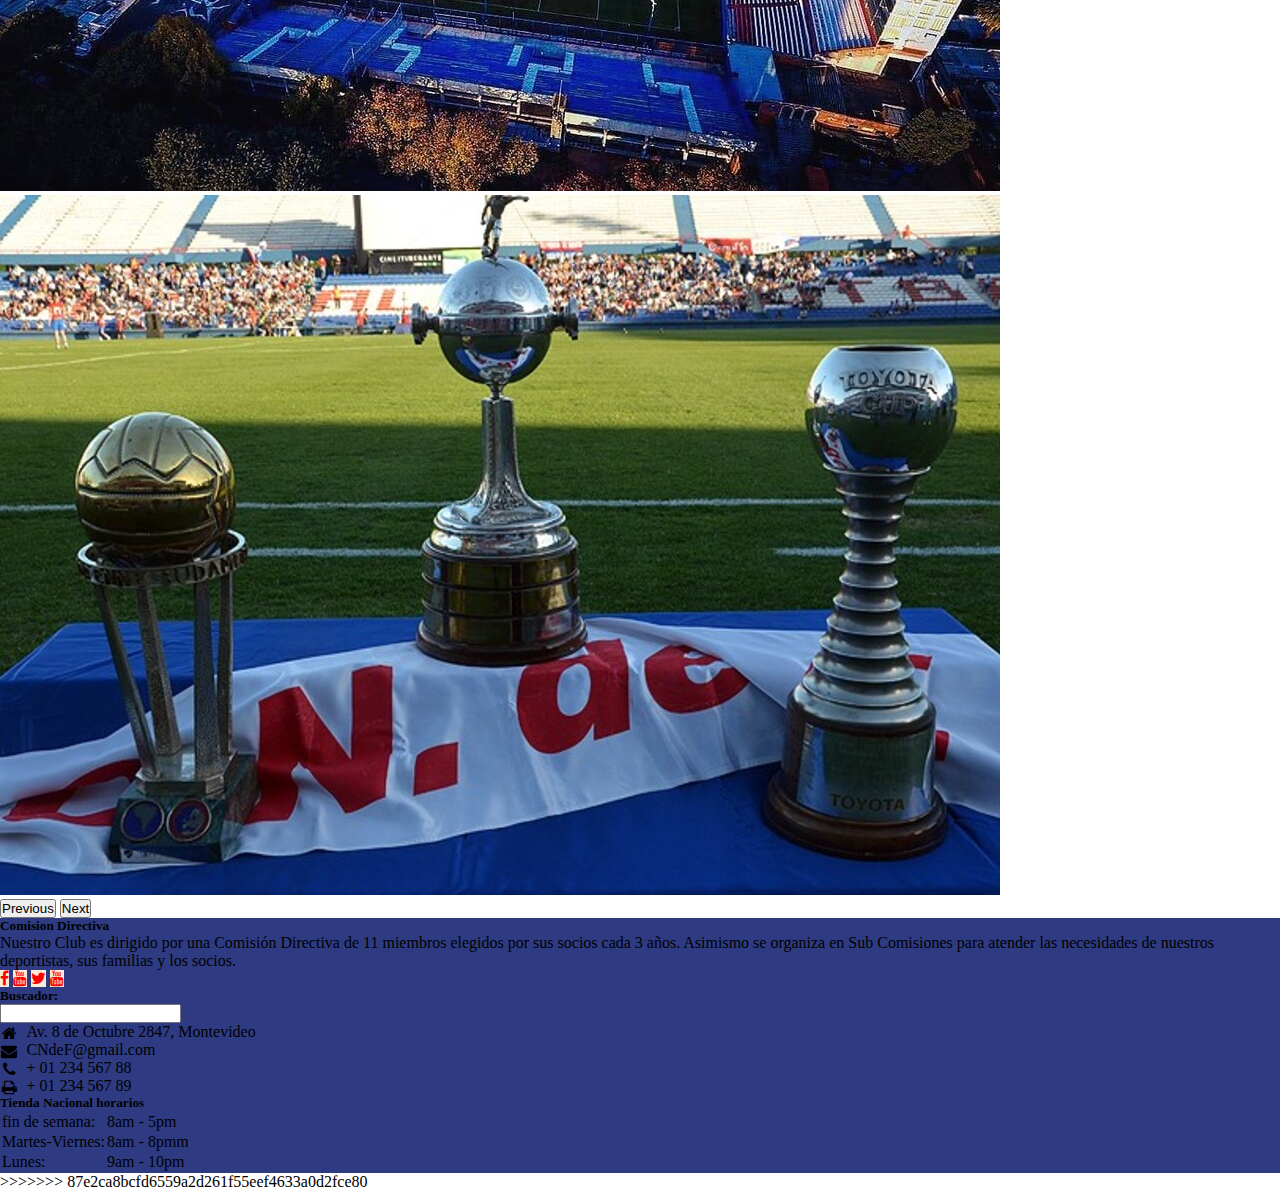
==== commit be37b34d: "Coreccion proyecto final 2" ====
--- a/index.html
+++ b/index.html
@@ -1,151 +1,3 @@
-<<<<<<< HEAD
-<!DOCTYPE html>
-<html lang="en">
-
-<head>
-  <meta charset="UTF-8">
-  <meta name="viewport" content="width=device-width, initial-scale=1.0">
-  <meta name="description" content="Accede a toda la informacion del Club Nacional de Football">
-  <meta name="keywords" content="Nacional, Futbol, Deportes">
-  <title>Club Nacional de Football / CNdeF</title>
-  <link href="https://cdn.jsdelivr.net/npm/bootstrap@5.3.2/dist/css/bootstrap.min.css" rel="stylesheet"
-    integrity="sha384-T3c6CoIi6uLrA9TneNEoa7RxnatzjcDSCmG1MXxSR1GAsXEV/Dwwykc2MPK8M2HN" crossorigin="anonymous">
-  <link rel="stylesheet" href="https://stackpath.bootstrapcdn.com/font-awesome/4.7.0/css/font-awesome.min.css">
-  <link rel="stylesheet" href="Css\style.css">
-</head>
-
-<body>
-  <header>
-    <nav class="navbar navbar-expand-lg bg-light">
-      <div class="container-fluid">
-        <a class="navbar-brand" href="./index.html"><img src="./Multimedia/Logo CNdF.png" alt=" logo club nacional de footbal"></a>
-        <button class="navbar-toggler" type="button" data-bs-toggle="collapse" data-bs-target="#navbarNavAltMarkup"
-          aria-controls="navbarNavAltMarkup" aria-expanded="false" aria-label="Toggle navigation">
-          <span class="navbar-toggler-icon"></span>
-        </button>
-        <div class="collapse navbar-collapse" id="navbarNavAltMarkup">
-          <div class="navbar-nav">
-            <a class="nav-link active" aria-current="page" href="./index.html">Inicio</a>
-            <a class="nav-link" href="./Paginas/Plantel.html">Plantel</a>
-            <a class="nav-link" href="./Paginas/Estadio.html">Estadio</a>
-            <a class="nav-link" href="./Paginas/Titulos.html">Titulos</a>
-            <a class="nav-link" href="./Paginas/Contacto.html">Contacto</a>
-          </div>
-        </div>
-      </div>
-    </nav>
-  </header>
-
-  <main>
-    <div id="carouselExample" class="carousel slide">
-      <div class="carousel-inner">
-        <div class="carousel-item active">
-          <img src="./Multimedia/Plantel.jfif" class="d-block w-100" alt="Plantel club nacional de footbal año 2024">
-        </div>
-        <div class="carousel-item">
-          <img src="./Multimedia/estadio.jpg" class="d-block w-100" alt="Estadio Gran Parque Central">
-        </div>
-        <div class="carousel-item">
-          <img src="./Multimedia/nacional-copas.jpg" class="d-block w-100" alt="Campeonatos obtenidos por el Club nacional de Footbal">
-        </div>
-      </div>
-      <button class="carousel-control-prev" type="button" data-bs-target="#carouselExample" data-bs-slide="prev">
-        <span class="carousel-control-prev-icon" aria-hidden="true"></span>
-        <span class="visually-hidden">Previous</span>
-      </button>
-      <button class="carousel-control-next" type="button" data-bs-target="#carouselExample" data-bs-slide="next">
-        <span class="carousel-control-next-icon" aria-hidden="true"></span>
-        <span class="visually-hidden">Next</span>
-      </button>
-    </div>
-  </main>
-
-
-  
-    <div class="container my-5">
-
-      <footer class="text-white text-center text-lg-start" style="background-color: #011169d2;">
-        <div class="container p-4">
-          <div class="row mt-4">
-            <div class="col-lg-4 col-md-12 mb-4 mb-md-0">
-              <h5 class="text-uppercase mb-4">Comision Directiva</h5>
-
-              <p>
-                Nuestro Club es dirigido por una Comisión Directiva de 11 miembros elegidos por sus socios cada 3 años.
-                Asimismo se organiza en Sub Comisiones para atender las necesidades de nuestros deportistas, sus
-                familias y los socios.
-              </p>
-
-              <div class="mt-4">
-                <a type="button" class="btn btn-floating btn-warning btn-lg" style="background-color: antiquewhite;"><i
-                    class="fa fa-facebook" style="color: red;"></i></a>
-                <a type="button" class="btn btn-floating btn-warning btn-lg" style="background-color: antiquewhite;"><i
-                    class="fa fa-youtube" style="color: red;"></i></a>
-                <a type="button" class="btn btn-floating btn-warning btn-lg" style="background-color: antiquewhite;"><i
-                    class="fa fa-twitter" style="color: red;"></i></a>
-                <a type="button" class="btn btn-floating btn-warning btn-lg"
-                  style="background-color: antiquewhite;""><i class=" fa fa-youtube" style="color: red;"></i></a>
-              </div>
-            </div>
-            <div class="col-lg-4 col-md-6 mb-4 mb-md-0">
-              <h5 class="text-danger mb-4 pb-1">Buscador:</h5>
-
-              <div class="form-outline form-white mb-4">
-                <input type="text" id="formControlLg" class="form-control form-control-lg">
-                <label class="form-label" for="formControlLg" style="margin-left: 0px;"></label>
-                <div class="form-notch">
-                  <div class="form-notch-leading" style="width: 9px;"></div>
-                  <div class="form-notch-middle" style="width: 48.8px;"></div>
-                  <div class="form-notch-trailing"></div>
-                </div>
-              </div>
-
-              <ul class="fa-ul" style="margin-left: 1.65em;">
-                <li class="mb-3">
-                  <span class="fa-li"><i class="fa fa-home"></i></span><span class="ms-2">Av. 8 de Octubre 2847,
-                    Montevideo</span>
-                </li>
-                <li class="mb-3">
-                  <span class="fa-li"><i class="fa fa-envelope"></i></span><span class="ms-2">CNdeF@gmail.com</span>
-                </li>
-                <li class="mb-3">
-                  <span class="fa-li"><i class="fa fa-phone"></i></span><span class="ms-2">+ 01 234 567 88</span>
-                </li>
-                <li class="mb-3">
-                  <span class="fa-li"><i class="fa fa-print"></i></span><span class="ms-2">+ 01 234 567 89</span>
-                </li>
-              </ul>
-            </div>
-            <div class="col-lg-4 col-md-6 mb-4 mb-md-0">
-              <h5 class="text-uppercase mb-4">Tienda Nacional horarios</h5>
-
-              <table class="table text-center text-white">
-                <tbody class="font-weight-normal">
-                  <tr>
-                    <td>fin de semana:</td>
-                    <td>8am - 5pm</td>
-                  </tr>
-                  <tr>
-                    <td>Martes-Viernes:</td>
-                    <td>8am - 8pmm</td>
-                  </tr>
-                  <tr>
-                    <td>Lunes:</td>
-                    <td>9am - 10pm</td>
-                  </tr>
-                </tbody>
-              </table>
-            </div>
-          </div>
-        </div>
-    </div>
-
-  <script src="https://cdn.jsdelivr.net/npm/bootstrap@5.3.2/dist/js/bootstrap.bundle.min.js"
-    integrity="sha384-C6RzsynM9kWDrMNeT87bh95OGNyZPhcTNXj1NW7RuBCsyN/o0jlpcV8Qyq46cDfL"
-    crossorigin="anonymous"></script>
-</body>
-
-=======
 <!DOCTYPE html>
 <html lang="en">
 <head>
@@ -167,10 +19,10 @@
               <div class="collapse navbar-collapse" id="navbarNavAltMarkup">
                 <div class="navbar-nav">
                   <a class="nav-link active" aria-current="page" href="./index.html">Inicio</a>
-                  <a class="nav-link" href="./Paginas.html/Plantel.html">Plantel</a>
-                  <a class="nav-link" href="./Paginas.html/Estadio.html">Estadio</a>
-                  <a class="nav-link" href="./Paginas.html/Titulos.html">Titulos</a>
-                  <a class="nav-link" href="./Paginas.html/Contacto.html">Contacto</a>
+                  <a class="nav-link" href="./paginas/plantel.html">Plantel</a>
+                  <a class="nav-link" href="./paginas/estadio.html">Estadio</a>
+                  <a class="nav-link" href="./paginas/titulos.html">Titulos</a>
+                  <a class="nav-link" href="./paginas/contacto.html">Contacto</a>
                 </div>
               </div>
             </div>
